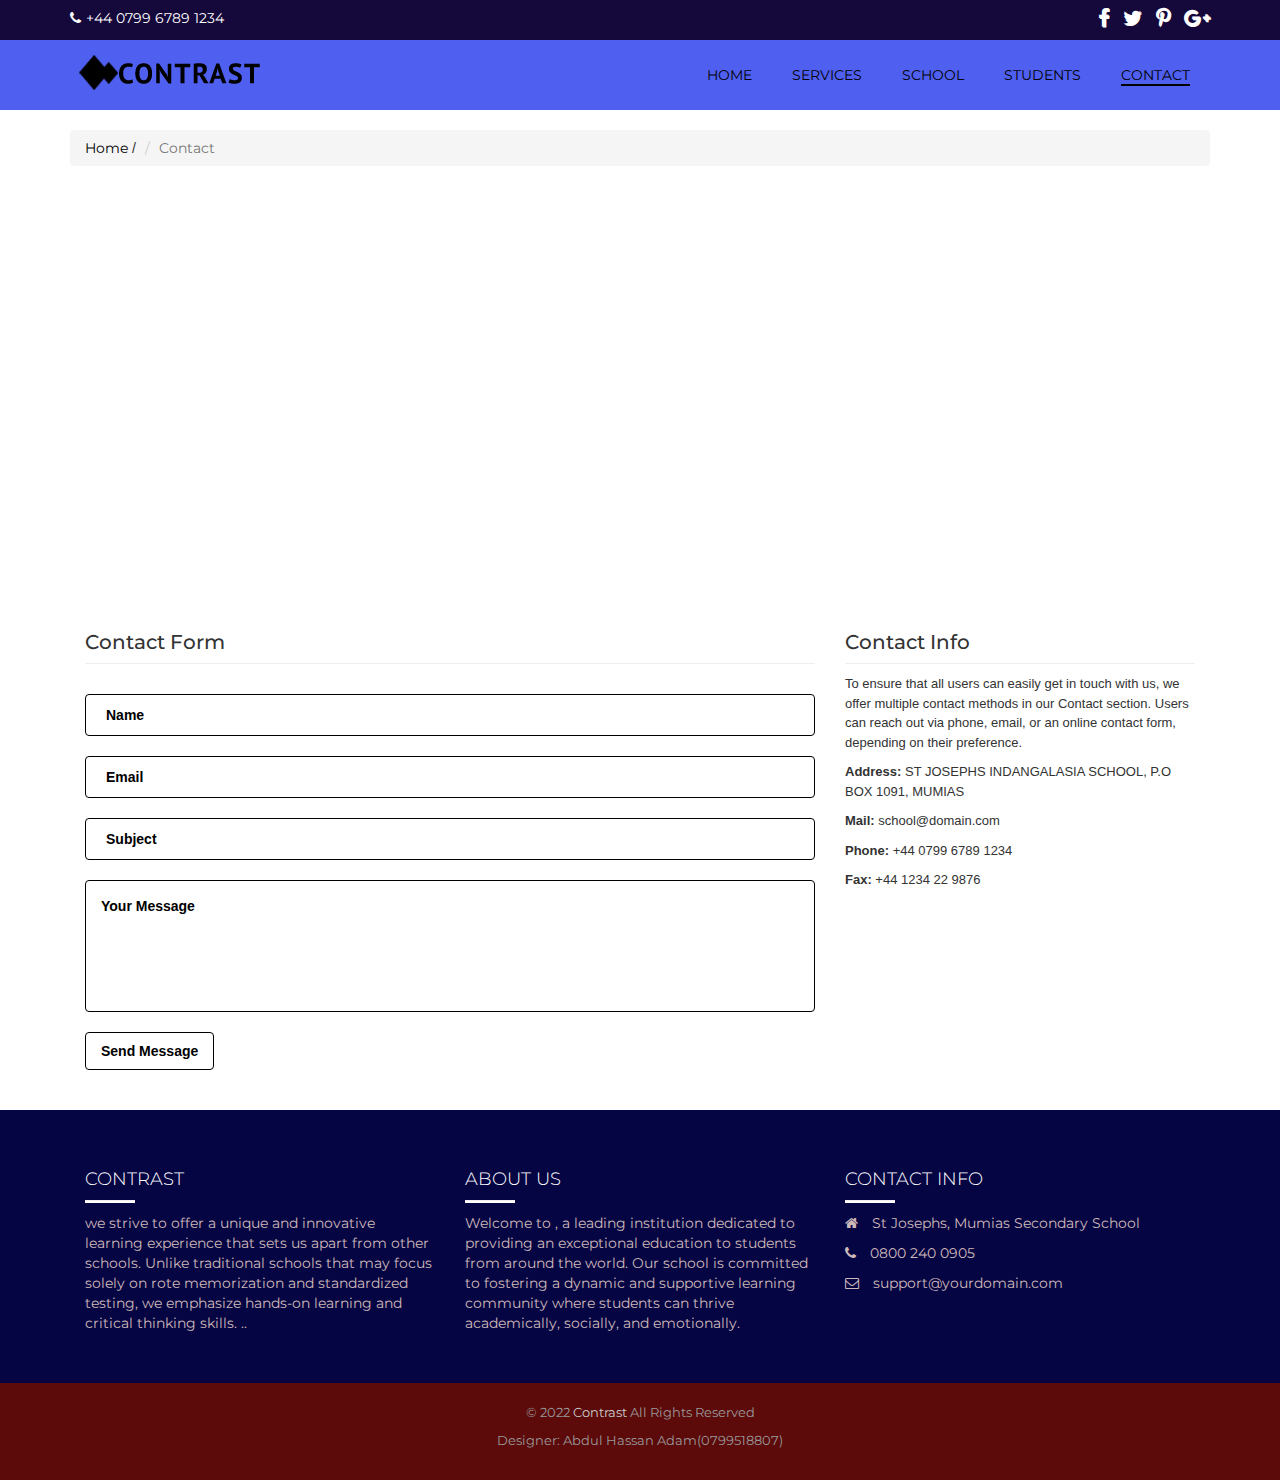
==== contact.html @ 87157848 "Add files via upload" ====
<!DOCTYPE html>
<html>

<head>

    <title>Contact</title>
    
    <meta charset="utf-8" />

    <link rel="stylesheet" type="text/css" href="css/style.css">
    <link rel="stylesheet" href="css/bootstrap.min.css">
	<link rel="stylesheet" href="css/sidebar.css">
	<link rel="stylesheet" href="https://maxcdn.bootstrapcdn.com/font-awesome/4.5.0/css/font-awesome.min.css">
	
	<link href='https://fonts.googleapis.com/css?family=Montserrat' rel='stylesheet' type='text/css'>
	<link href='http://fonts.googleapis.com/css?family=Open+Sans:400,300,700' rel='stylesheet' type='text/css'>
	
	<link rel='shortcut icon' type='image/x-icon' href='favicon.ico' />
	
    <script src="js/jquery-1.11.3.min.js"></script>
    <script src="js/bootstrap.min.js"></script>
    <script src="js/jPushMenu.js"></script>
    <script src="js/jquery.scrollUp.min.js"></script>
    
    <script type="text/javascript">
		$(window).load(function() {
			$(".loader").fadeOut("slow");
		})
	</script>
    
    <meta name="viewport" content="width=device-width, initial-scale=1">

</head>

<body>

	<div class="loader"></div>
	
	<style>
	
	.loader {
	position: fixed;
	left: 0px;
	top: 0px;
	width: 100%;
	height: 100%;
	z-index: 9999;
	background: url('images/page-loader.gif') 50% 50% no-repeat rgb(46, 64, 230);
	}
	
	</style>
	
	<header>
	
		<div class="top-heading">
			<div class="container">
				<div class="contact-info pull-left">
					<a href="#"><span class="fa fa-phone"></span>+44 0799 6789 1234</a>
				</div>
				<ul class="social-icons pull-right">
					<li><a href="#" class="icon fa fa-facebook"></a></li>
					<li><a href="#" class="icon fa fa-twitter"></a></li>
					<li><a href="#" class="icon fa fa-pinterest-p"></a></li>
					<li><a href="#" class="icon fa fa fa-google-plus"></a></li>
				</ul>
			</div>
		</div>

        <nav class="navbar-default navbar-static-top" id="navbar-default" style="border-radius:0;">
            <div class="container">
                <div class="navbar-header">
                    <button type="button" class="navbar-toggle toggle-menu menu-left push-body" data-toggle="collapse" data-target="#bs-example-navbar-collapse-1">
                        <span class="sr-only">Toggle navigation</span>
                        <span class="icon-bar"></span>
                        <span class="icon-bar"></span>
                        <span class="icon-bar"></span>
                    </button>
                        <a class="navbar-brand" href="index.html"></a>
                </div>

                <!-- Collect the nav links, forms, and other content for toggling -->
                <div class="collapse navbar-collapse cbp-spmenu cbp-spmenu-vertical cbp-spmenu-left" id="bs-example-navbar-collapse-1">

                    <ul class="nav navbar-nav">
                        <li><a href="index.html">Home</a></li>
                        <li><a href="services.html">Services</a></li>
                        <li><a href="school.html">School</a></li>
                        <li><a href="students.html">Students</a></li>
                        <li><a href="contact.html"><span>Contact</a></span></li>
                    </ul>
                </div>
            </div>
        </nav>
        
        <style>
        
        	.navbar-default {
        		background: #4f5ff0;
        	}
        
        	.navbar-default .navbar-nav li a {
        		color: #000;
        	}
        	
        	.navbar-default .navbar-toggle .icon-bar {
				background: #000;
			}
			
			.navbar-nav {
				float: right;
			}
			
			@media screen and (max-width: 768px) {
			.navbar-nav {
				float: left;
			}
			}
			
        
        </style>

        
    </header>
    
    
    <div class="container">
    	<ul class="breadcrumb">
  			<li><a href="index.html">Home</a> <span class="divider">/</span></li>
  			<li class="active">Contact</li>
		</ul>
	</div>
	
	<div style="-webkit-filter: grayscale(100%); filter: grayscale(100%);">
		<iframe width="100%;" height="400" frameborder="0" scrolling="no" marginheight="0" marginwidth="0" style="pointer-events: none;" src="https://www.google.com/maps/embed?pb=!1m18!1m12!1m3!1d2483.281992959266!2d-0.1302576842043993!3d51.5080423184772!2m3!1f0!2f0!3f0!3m2!1i1024!2i768!4f13.1!3m3!1m2!1s0x487604ce3941eb1f%3A0x1a5342fdf089c627!2sTrafalgar+Square!5e0!3m2!1sen!2suk!4v1462913556349"></iframe>
	</div>
	
	<div class="contact">
		<div class="container">
			<div class="col-md-8">
				<div class="contact-form">
					<h3>Contact Form</h3>
					<hr>
					<form action="sendmessage.php" method="post">
						<input id="name" name="name" type="text" placeholder="Name" required>
						<input id="email" name="email" type="text" placeholder="Email" required>
						<input id="subject" name="subject" type="text" placeholder="Subject" required>
						<textarea id="message" name="message" placeholder="Your Message" rows="5" required></textarea>
						<button name="submit" id="submit" type="submit">Send Message</button>
					</form>
				</div>
			</div>
			<div class="col-md-4">
				<div class="contact-info">
					<h3>Contact Info</h3>
					<hr>
					<p> To ensure that all users can easily get in touch with us, we offer multiple contact methods in our Contact section. Users can reach out via phone, email, or an online contact form, depending on their preference.</p>
					<p><strong>Address:</strong> ST JOSEPHS INDANGALASIA SCHOOL, P.O BOX 1091, MUMIAS</p>
					<p><strong>Mail:</strong> school@domain.com</p>
					<p><strong>Phone:</strong> +44 0799 6789 1234</p>
					<p><strong>Fax:</strong> +44 1234 22 9876</p>
				</div>
			</div>
		</div>
	</div>
	

	<footer class="footer">
		<div class="container">
			<div class="col-md-4 col-sm-6">
				<h3>Contrast</h3>
				<hr>
				<p>we strive to offer a unique and innovative learning experience that sets us apart from other schools. Unlike traditional schools that may focus solely on rote memorization and standardized testing, we emphasize hands-on learning and critical thinking skills. ..</p>
			</div>
			<div class="col-md-4 col-sm-6">
				<h3>About Us</h3>
				<hr>
				<p>Welcome to , a leading institution dedicated to providing an exceptional education to students from around the world. Our school is committed to fostering a dynamic and supportive learning community where students can thrive academically, socially, and emotionally.</p>
			</div>
			<div class="col-md-4 col-sm-6">
				<h3>Contact Info</h3>
				<hr>
				<ul class="contact-list">
					<li>
						<p>
							<i class="fa fa-home"></i>
							St Josephs, Mumias Secondary School
						</p>
						<p>
							<i class="fa fa-phone"></i>
							0800 240 0905
						</p>
						<p>
							<i class="fa fa-envelope-o"></i>
							support@yourdomain.com
						</p>
					</li>
				</ul>
			</div>
		</div>
	</footer>
	
	<div class="copyright-part">
		<p>&copy 2022 <span>Contrast</span> All Rights Reserved</p>
		<p>Designer: Abdul Hassan Adam(0799518807)</p>
	</div>
    
    
    <script type="text/javascript">
    
      $(document).ready(function(){
        $('.toggle-menu').jPushMenu({closeOnClickLink: false});
        $('.dropdown-toggle').dropdown();
      });
      
    </script>
    
    
    <script type="text/javascript">
    
    $(function () {
  		$.scrollUp({
    		scrollName: 'scrollUp', // Element ID
    		topDistance: '300', // Distance from top before showing element (px)
    		topSpeed: 600, // Speed back to top (ms)
    		animation: 'fade', // Fade, slide, none
    		animationInSpeed: 200, // Animation in speed (ms)
    		animationOutSpeed: 200, // Animation out speed (ms)
    		activeOverlay: false, // Set CSS color to display scrollUp active point, e.g '#00FFFF'
    		scrollImg: true,
  		});
	});
    
    </script>
    

</body>

</html>
---- css/style.css ----
body {
	overflow-x: hidden;
}

#scrollUp {
  bottom: 20px;
  right: 20px;
  width: 38px; /* Width of image */
  height: 38px; /* Height of image */
  background: url(../images/top.png) no-repeat;
}

.top-heading {
	background: rgb(21, 8, 59);
	width: 100%;
	color: #fff; 
}

.top-heading .contact-info {
	padding-top: 8px;
}

.top-heading .contact-info a {
	font-size: 14px;
	font-weight: 400;
    font-family: 'Montserrat', sans-serif;
	color: #fff;
	text-decoration: none;
}

@media screen and (max-width: 500px) {
.top-heading .contact-info a {
	font-size: 12px;
}
}

.top-heading .contact-info span {
	padding-right: 5px;
}

.top-heading .social-icons {
	list-style: none;
	padding-top: 8px;
}

.top-heading .social-icons li {
	display: inline-block;
}

.top-heading .social-icons .icon {
	font-size: 20px;
	padding-left: 10px;
	color: rgb(255, 255, 255);
	text-shadow: 1px 1px rgb(255, 254, 254);
	text-decoration: none;
}

@media screen and (max-width: 500px) {
.top-heading .social-icons .icon {
	font-size: 16px;
}
}


.navbar-default .navbar-nav li a {
    text-transform: uppercase;
    text-decoration: none;
    line-height: 20px;
    margin: 10px 5px;
    font-family: 'Montserrat', sans-serif;
}

.navbar-default .navbar-nav li a span {
	border-bottom: 2px solid #000;
}

.navbar-default .navbar-toggle {
	border: none;
}

.navbar-default .navbar-toggle .icon-bar {
    height: 4px;
    width: 28px;
}

.navbar-default .navbar-brand {
	background-image:url("../images/logo.png");
	background-repeat: no-repeat;
	width: 200px;
	height: 60px;
	margin-top: 5px;
}

@media screen and (max-width: 991px) {
.navbar-default .navbar-brand {
	background-image:url("../images/small-logo.png");
	background-repeat: no-repeat;
	width: 160px;
	height: 60px;
	margin-top: 5px;
}
}

@media screen and (max-width: 768px) {
.navbar-default .navbar-brand {
	margin-top: 0px;
}
}

.breadcrumb {
	margin-top: 20px;
}

.breadcrumb a {
	color: #000;
	text-decoration: none;
	font-size: 14px;
	font-family: 'Montserrat', sans-serif;
}

.breadcrumb a:hover {
	color: #4C4C4C;
	text-decoration: none;
} 

.breadcrumb .active {
	font-family: 'Montserrat', sans-serif;
}

/* Homepage */

.banner {
	background-image:url("../images/administration.jpg");
	background-size: cover;
	background-repeat: no-repeat;
	background-position: center center;
	width: 100%;
    height: 100%;
}

.banner .opacity_overlay {
    height: 100%;
    width: 100%;
    background: rgba(0, 0, 0, 0.55);
    padding-top: 100px;
}

.banner .opacity_overlay .info {
    text-align: center;
    font-family: 'Montserrat', sans-serif;
}

.banner .opacity_overlay .info h2 {
	color: #fff;
	text-transform: uppercase;
	font-size: 36px;
}

.banner .opacity_overlay .info hr {
	width: 100px;
	margin-top: 30px;
	margin-bottom: 30px;
}

.banner .opacity_overlay .info h3 {
	color: #fff;
	text-transform: uppercase;
	font-size: 16px;
	letter-spacing: 1px;
}

.banner .opacity_overlay .secondary_layer {
	background: #4a5ece;
	margin-top: 100px;
	padding-top: 15px;
	padding-bottom: 15px;
	font-family: "Open Sans", Arial, sans-serif;
}

.banner .opacity_overlay .secondary_layer .msg {
	font-size: 18px;
	color: #fff;
	font-weight: 300;
	letter-spacing: 1px;
}

.banner .opacity_overlay .secondary_layer .msg span {
	font-family: "Shadows Into Light", cursive;
	font-size: 22px;
}

.banner .opacity_overlay .secondary_layer .quote {
	font-size: 13px;
	color: rgb(206, 150, 150);
	font-weight: 300;
	letter-spacing: 1px;
}

.banner .opacity_overlay .secondary_layer .btn {
	text-decoration: none;
	color: #000;
}

.banner .opacity_overlay .secondary_layer .btn button {
	background: #c2afaf;
	border: none;
	border-radius: 6px;
	padding: 8px 15px;
	text-transform: uppercase;
	font-weight: 600;
	font-size: 14px;
	outline: none;
	transition: background-color 0.2s ease;
}

.banner .opacity_overlay .secondary_layer .btn button:hover {
	background: #000;
	color: #fff;
}

/* Font size change on browser resize */

@media screen and (max-width: 991px) {
.banner .opacity_overlay .info h2 {
	font-size: 30px;
}
}

@media screen and (max-width: 768px) {
.banner .opacity_overlay .info h2 {
	font-size: 26px;
}
}

@media screen and (max-width: 631px) {
.banner .opacity_overlay .info h2 {
	font-size: 22px;
}
}

@media screen and (max-width: 534px) {
.banner .opacity_overlay .info h2 {
	font-size: 20px;
}
}

@media screen and (max-width: 991px) {
.banner .opacity_overlay .info h3 {
	font-size: 12px;
}
}

@media screen and (max-width: 534px) {
.banner .opacity_overlay .info h3 {
	font-size: 10px;
}
}

@media screen and (max-width: 768px) {
.banner .opacity_overlay .secondary_layer .msg {
	font-size: 16px;
}
}

@media screen and (max-width: 534px) {
.banner .opacity_overlay .secondary_layer .msg {
	font-size: 13px;
}
}

@media screen and (max-width: 768px) {
.banner .opacity_overlay .secondary_layer .msg span {
	font-size: 18px;
}
}

@media screen and (max-width: 534px) {
.banner .opacity_overlay .secondary_layer .msg span {
	font-size: 16px;
}
}


.services {
	padding-top: 40px;
	padding-bottom: 60px;
}

@media screen and (max-width: 768px) {
.services {
	padding-top: 20px;
	padding-bottom: 30px;
}
}

@media screen and (max-width: 500px) {
.services {
	padding-top: 10px;
	padding-bottom: 10px;
}
}

.services h2 {
	font-size: 32px;
	text-align: center;
	font-family: "Open Sans", Arial, sans-serif;
	font-weight: 300;
}

.services h2 span {
	font-weight: 600;
}

.services h3 {
	font-size: 20px;
	font-weight: 300;
	text-align: center;
	font-family: "Open Sans", Arial, sans-serif;
	color: #666666;
}

.services .overview {
	margin-top: 20px;
}

.services .overview .feature-box img {
	width: 100%;
	margin-top: 30px;
}

.services .overview .feature-body {
	font-family: 'Montserrat', sans-serif;
}


.services .overview .feature-body h4 {
	line-height: 30px;
	font-size: 20px;
	font-weight: 600;
}

.services .overview .feature-body p {
	font-size: 14px;
	font-weight: 300;
	color: #666666;
}

@media screen and (max-width: 500px) {
.services .overview .col-sm-4 {
	padding-right: 0px;
	padding-left: 0px;
}
}

/* Font size change on browser resize */

@media screen and (max-width: 991px) {
.services h2 {
	font-size: 26px;
}
}

@media screen and (max-width: 768px) {
.services h2 {
	font-size: 22px;
}
}

@media screen and (max-width: 534px) {
.services h2 {
	font-size: 20px;
}
}

@media screen and (max-width: 991px) {
.services h3 {
	font-size: 16px;
}
}

@media screen and (max-width: 534px) {
.services h3 {
	font-size: 14px;
}
}


.information {
	background: #110941;
	padding-top: 60px;
	padding-bottom: 60px;
	text-align: center;
}

@media screen and (max-width: 500px) {
.information {
	padding-top: 20px;
	padding-bottom: 30px;
}
}

.information .counter-number {
  	color: #fff;
  	font-size: 32px;
}

.information .counter-text {
  	color: #fff;
  	letter-spacing: 2px;
}


.projects {
	padding-top: 60px;
	padding-bottom: 60px;
	font-family: "Open Sans", Arial, sans-serif;
}

@media screen and (max-width: 500px) {
.projects {
	padding-top: 20px;
	padding-bottom: 20px;
}
}

.projects h3 {
	font-size: 30px;
	font-weight: 400;
	text-transform: uppercase;
	letter-spacing: 1px;
	text-align: center;
	margin-top: 0px;
}

.projects hr {
	width: 75px;
	height: 2px;
	background: rgb(0, 0, 0);
}

.projects .news {
	margin-top: 50px;
	position: relative;
}

.projects .news:before {
	content: "";
	width: 2px;
	background: rgb(23, 46, 182);
	height: 100%;
	position: absolute;
	left: 50%;
}

.projects .news .date {
    color: #fff;
    text-align: center;
    display: block;
    background: rgb(85, 49, 216);
    padding: 2px;
    margin: auto;
    width: 100px;
	margin-bottom: 50px;
}


@media screen and (max-width: 991px) {
.projects .news .date {
	margin-bottom: 0px;
}
}


.projects .news .date h4 {
    font-size: 16px;
    font-weight: 600;
}

.projects .news .section {
	margin-top: 40px;
}

/* Section Left */

.projects .news .section-left:before {
    content: "";
    position: absolute;
    right: 0;
    width: 20px;
    height: 20px;
    top: 50%;
    margin-top: -10px;
    margin-right: -10px;
    background: rgb(10, 11, 75);
    border-radius: 50%;
    z-index: 100;
}

.projects .news .section-left:after {
    content: "";
    width: 80%;
    height: 2px;
    background-color: rgb(10, 6, 58);
    position: absolute;
    right: 0;
    top: 50%;
}

@media screen and (max-width: 991px) {
.projects .news .section-left:before {
	display: none;
}
}

@media screen and (max-width: 991px) {
.projects .news .section-left:after {
	display: none;
}
}


.projects .news .section-left .article {
    background: rgb(77, 67, 219);
    padding-top: 26px;
    padding-bottom: 31px;
    position: relative;
    z-index: 100;
    margin-right: 50px;
}

@media screen and (max-width: 991px) {
.projects .news .section-left .article {
	margin-right: 0px;
	margin-top: 40px;
}
}


/* Section Right */

.projects .news .section-right:before {
    content: "";
    position: absolute;
    left: 0;
    width: 20px;
    height: 20px;
    top: 50%;
    margin-top: -10px;
    margin-left: -10px;
    background: rgb(197, 24, 24);
    border-radius: 50%;
    z-index: 100;
}

.projects .news .section-right:after {
    content: "";
    width: 80%;
    height: 2px;
    background-color: rgb(0, 0, 0);
    position: absolute;
    left: 0;
    top: 50%;
}

@media screen and (max-width: 991px) {
.projects .news .section-right:before {
	display: none;
}
}

@media screen and (max-width: 991px) {
.projects .news .section-right:after {
	display: none;
}
}

.projects .news .section-right .article {
    background: rgb(12, 4, 73);
    padding-top: 26px;
    padding-bottom: 31px;
    position: relative;
    z-index: 100;
    margin-left: 50px;
}

@media screen and (max-width: 991px) {
.projects .news .section-right .article {
	margin-left: 0px;
	margin-top: 40px;
}
}


.projects .news .article .wrap {
	padding: 5px 30px;
}

.projects .news .article .wrap .heading {
	color: #fff;
}

.projects .news .article .wrap .heading h5 {
	text-transform: uppercase;
	font-size: 16px;
	font-weight: 600;
}

.projects .news .article .wrap .heading h5 span {
	margin-right: 20px;
	font-size: 20px;
}



@media screen and (max-width: 1199px) {
.projects .news .col-md-offset-1 {
	margin-left: 0%;
}
}


@media screen and (max-width: 990px) {
.projects .news .article {
	margin-right: 0px;
	margin-left: 0px;
}
}


.projects .news .button {
	text-align: center;
	margin-top: 40px;
	position: relative;
}

.projects .news .button a {
	color: #000;
	background: #fff;
	border: 2px solid #000;
	font-size: 15px;
	font-weight: 600;
	transition: background-color 0.5s ease;
}

.projects .news .button a:hover {
	background: rgb(109, 21, 21);
	color: #fff;
}


.clients {
	padding-top: 20px;
	padding-bottom: 20px;
	background: #5f3ce9;
}

.clients-carousel {
    margin-top: 50px; 
    padding: 0 30px 30px 30px;
}

.clients-carousel .thumbnail {
     background: transparent;
     border: none;
}

.clients-carousel img {
    width: 240px;
    height: 120px;
}


.more-information {
	background: rgb(55, 59, 65);
	padding-top: 20px;
	padding-bottom: 40px;
}

.more-information .sides {
	background: #050931;
	padding-top: 40px;
	padding-bottom: 40px;
	font-family: "Open Sans", Arial, sans-serif;
	margin-top: 20px;
}

.more-information .sides h4 {
	text-align: center;
	color: #fff;
	font-size: 22px;
	letter-spacing: 1px;
}

.more-information .sides hr {
	width: 75px;
}

.more-information .sides p {
	color: #fff;
	font-size: 15px;
	padding: 15px 30px;
}

@media screen and (max-width: 500px) {
.more-information .col-md-6 {
	padding-right: 0px;
	padding-left: 0px;
}
}


.subscribe {
	background-image:url("../images/learning\ 3.jpg");
	background-size: cover;
	background-repeat: no-repeat;
	background-position: center center;
}

.subscribe .opacity_overlay {
    height: 100%;
    width: 100%;
    background: rgba(0, 0, 0, 0.7);
	padding-top: 60px;
	padding-bottom: 80px;
	font-family: 'Montserrat', sans-serif;
	text-align: center;
}

.subscribe .opacity_overlay h3 {
	color: #fff;
	font-size: 32px;
} 

.subscribe .opacity_overlay p {
	color: #fff;
	font-size: 18px;
}


.subscribe .opacity_overlay .form-subscribe {
	max-width: 600px;
	margin: auto;
	margin-top: 30px;
}

.subscribe .opacity_overlay .input-group {
	position: relative;
    display: table;
}

.subscribe .opacity_overlay .form-input {
	background:rgba(30, 130, 189, 0.4);
	padding-left: 25px;
	padding-right: 25px;
	border: none;
	letter-spacing: 1px;
	width: 100%;
	position: relative;
	float: left;
	height: 50px;
	margin-bottom: 0;
	border-top-left-radius: 36px;
    border-bottom-left-radius: 36px;
    outline:none;
}

.subscribe .opacity_overlay .btn-group {
	display: table-cell;
	width: 1%;
}

.subscribe .opacity_overlay .btn {
	height: 50px;
	padding: 0 40px;
	background: rgb(52, 131, 177);
	color: rgb(24, 37, 153);
	position: relative;
	margin-left: -1px;
	border-top-right-radius: 36px;
    border-bottom-right-radius: 36px;
}

::-webkit-input-placeholder { /* WebKit, Blink, Edge */
    color: #fff;
}
:-moz-placeholder { /* Mozilla Firefox 4 to 18 */
   color: #fff;
   opacity:  1;
}
::-moz-placeholder { /* Mozilla Firefox 19+ */
   color: #fff;
   opacity:  1;
}
:-ms-input-placeholder { /* Internet Explorer 10-11 */
   color: #fff;
}

/* End of Homepage */


/* ------- Services Page ------- */

@media screen and (max-width: 500px) {
.pricing-table .col-sm-4 {
	padding-left: 0px;
	padding-right: 0px;
}
}

.pricing-table {
	padding-top: 10px;
	padding-bottom: 20px;
}

.pricing-table .table .block {
	margin-top: 20px;
}

.pricing-table .table .block .cost {
	padding-top: 25px;
	padding-bottom: 25px;
	background: rgb(5, 6, 75);
	text-align: center;
	font-family: 'Montserrat', sans-serif;
}

.pricing-table .table .block .cost h3 {
	color: rgb(40, 136, 214);
	text-transform: uppercase;
	letter-spacing: 3px;
	font-size: 20px;
}

.pricing-table .table .block .cost h1 {
	color: #fff;
	text-transform: uppercase;
	font-size: 72px;
}

.pricing-table .table .block .cost h1 .symbol {
	font-size: 36px;
	display: inline-block;
	vertical-align: top;
}

.pricing-table .table .block .cost h1 .monthly {
	font-size: 20px;
}

.pricing-table .table .block .cost p {
	color: #d6939e;
}

.pricing-table .table .block .info {
	padding-top: 20px;
	padding-bottom: 20px;
	background: #F5F5F5;
	text-align: center;
	font-family: 'Montserrat', sans-serif;
}

.pricing-table .table .block .info .item-list {
	list-style: none;
	padding: 0px;
}

.pricing-table .table .block .info .item-list li {
	font-size: 17px;
	margin-top: 15px;
}

.pricing-table .table .block .info .item-list li button {
	margin-top: 15px;
	color: #fff;
	background: rgb(74, 124, 231);
	border: none;
	padding: 8px 16px;
	text-transform: uppercase;
	letter-spacing: 1px;
	font-size: 16px;
	outline: none;
	transition: background-color 0.5s ease;
}

.pricing-table .table .block .info .item-list li button:hover {
	background: #e6e6e6;
	color: #000;
}

@media screen and (max-width: 500px) {
.featured-list .col-sm-6 {
	padding-left: 0px;
	padding-right: 0px;
}
}

.featured-list {
	padding-top: 20px;
	padding-bottom: 40px;
	text-align: center;
}

.featured-list .section {
	margin-top: 20px;
}

.featured-list .section .icon-container {
	position: relative;
    margin: auto;
    width: 80px;
    height: 80px;
	border: 1px solid #000;
	border-radius: 50%;
	transition: background-color 0.5s ease;
}

.featured-list .section .icon-container:hover {
	background: rgb(10, 11, 82);
}

.featured-list .section .icon-container i {
	font-size: 38px;
	font-weight: 600;
	line-height: 80px;
	transition: color 0.5s ease;
}

.featured-list .section .icon-container i:hover {
	color: #fff;
}

.featured-list .section h3 {
	font-size: 18px;
	font-weight: 600;
	margin-top: 10px;
	margin-bottom: 10px;
}

.featured-list .section hr {
	width: 50px;
	height: 2px;
	background: rgb(10, 42, 90);
	margin-top: 10px;
	margin-bottom: 10px;
}

.featured-list .section p {
	font-weight: 500;
	font-size: 15px;
	color: rgb(87, 13, 13);
}

/* End of Servies */


/* ------- School Page ------- */

@media screen and (max-width: 500px) {
.about-info .col-md-6 {
	padding-left: 0px;
	padding-right: 0px;
}
}

@media screen and (max-width: 991px) {
.about-info .text {
	margin-top: 30px;
}
}

.about-info .text h3 {
	margin-top: 0px;
	font-size: 22px;
	letter-spacing: 1px;
}

.about-info .text p {
	font-size: 15px;
	line-height: 1.6;
	font-weight: 400;
}


@media screen and (max-width: 500px) {
.team .col-xs-6 {
	width: 100%;
	padding-left: 0px;
	padding-right: 0px;
}
}

.team .row {
	padding-top: 20px;
	padding-bottom: 20px;
}

.team h6.description {
	font-weight: bold;
	letter-spacing: 2px;
	color: #999;
	border-bottom: 1px solid rgba(0, 0, 0,0.1);
	padding-bottom: 5px;
}

.team .profile {
	margin-top: 25px;
}

.team .profile h1 {
	font-weight: normal;
	font-size: 20px;
	margin:10px 0 0 0;
}

.team .profile h2 {
	font-size: 14px;
	font-weight: lighter;
	margin-top: 5px;
}

.team .profile .img-box {
	opacity: 1;
	display: block;
	position: relative;
}

.team .profile .img-box:after {
	content:"";
	opacity: 0;
	background-color: rgba(0, 0, 0, 0.75);
	position: absolute;
	right: 0;
	left: 0;
	top: 0;
	bottom: 0;
}

.team .profile .img-box img {
	width: 100%;
}

.team .img-box ul {
	position: absolute;
	z-index: 2;
	bottom: 50px;
	text-align: center;
	width: 100%;
	padding-left: 0px;
	height: 0px;
	margin:0px;
	opacity: 0;
}

.team .profile .img-box:after, .img-box ul, .img-box ul li {
	-webkit-transition: all 0.5s ease-in-out 0s;
    -moz-transition: all 0.5s ease-in-out 0s;
    transition: all 0.5s ease-in-out 0s;
}

.team .img-box ul i {
	font-size: 20px;
	letter-spacing: 10px;
}

.team .img-box ul li {
	width: 30px;
    height: 30px;
    text-align: center;
    border: 1px solid #f5f5f5;
    margin: 2px;
    padding: 5px;
	display: inline-block;
}

.team .img-box a {
	color:#fff;
}

.team .img-box:hover:after {
	opacity: 1;
}

.team .img-box:hover ul {
	opacity: 1;
}

.team .img-box img {
	-webkit-filter: grayscale(100%);
    filter: gray;
    filter: grayscale(100%);
    filter: url(desaturate.svg#greyscale);
}

.team .img-box ul a {
	-webkit-transition: all 0.3s ease-in-out 0s;
	-moz-transition: all 0.3s ease-in-out 0s;
	transition: all 0.3s ease-in-out 0s;
}

.team .img-box a:hover li {
	border-color: #fff;
	color: #000;
}

/* End of Company */


/* ------- Students Page ------- */

@media screen and (max-width: 500px) {
.client-overview .col-sm-6 {
	padding-left: 0px;
	padding-right: 0px;
}
}

.client-overview .image {
	margin-top: 20px;
}

.client-overview .text {
	margin-top: 20px;
}

.client-overview .text h3 {
	font-size: 24px;
	letter-spacing: 1px;
}

.client-overview .text p {
	font-size: 15px;
	line-height: 1.3;
}


@media screen and (max-width: 500px) {
.quotes .col-md-4 {
	padding-left: 0px;
	padding-right: 0px;
}
}

.quotes {
	padding-top: 20px;
	padding-bottom: 30px;
}

.quotes .quote-box {  
	border-left: none;
	overflow: hidden;
    border-radius: 10px;
    background-color: #550f15;
    margin-top: 25px;
    color: #fff;
    width: 100%;
    box-shadow: 2px 2px 2px 2px #000;   
}

.quotes .quotation-mark { 
    font-weight: bold;
    font-size: 100px;
    color: white;
    font-family: "Times New Roman", Georgia, Serif;   
}

.quotes .quote-text {    
    font-size: 16px;
    font-family: 'Montserrat', sans-serif;
    margin-top: -65px;
}

.quotes .blog-post-bottom {    
    font-size: 14px;
    font-family: 'Montserrat', sans-serif;
}


/* End of students */


/* ------- Contact Page ------- */


.contact {
	padding-top: 20px;
	padding-bottom: 40px;
}

.contact h3 {
	font-size: 20px;
	font-family: 'Montserrat', sans-serif;
}

.contact hr {
	margin-top: 10px;
	margin-bottom: 10px;
}

.contact .contact-form input {
	width: 100%;
	height: 30px;
	border-radius: 4px;
	border: 1px solid #000;	
	margin-top: 20px;
	color: #000;
	outline: none;
	padding: 20px;
}

.contact .contact-form input:focus {
	border-bottom: 2px solid #000;
}

.contact .contact-form ::-webkit-input-placeholder {
   color: #000;
   font-weight: 600;
}

.contact .contact-form textarea {
	margin-top: 20px;
	width: 100%;
	border: 1px solid #000;
	border-radius: 4px;
	padding: 15px;
	resize: none;
	outline: none;
}

.contact .contact-form textarea:focus {
	border-bottom: 2px solid #000;
}

.contact .contact-form button {
	margin-top: 15px;
	padding: 8px 15px;
	border: 1px solid #000;
	background: #fff;
	color: #000;
	font-weight: 600;
	outline: none;
	border-radius: 4px;
}

.contact .contact-info p {
	font-size: 13px;
	line-height: 1.5;
}

@media screen and (max-width: 500px) {
.contact .col-md-8, .contact .col-md-4 {
	padding-left: 0px;
	padding-right: 0px;
}
}


/* End of Contact */


/* ------- Footer Section ------- */


.footer {
	padding-top: 40px;
	padding-bottom: 40px;
	background: #060544;
	font-family: 'Montserrat', sans-serif;
}

.footer h3 {
	color: #fff;
	font-weight: 300;
	font-size: 18px;
	text-transform: uppercase;
}

.footer hr {
    border-bottom: 2px solid #fff;
    width: 50px;
    margin-top: 10px;
    margin-bottom: 10px;
    margin-left: 0px;
}

.footer p {
	color: rgb(206, 185, 185);
}

.footer ul {
	list-style: none;
	padding-left: 0px;
}

.footer .contact-list i {
	margin-right: 10px;
}

.copyright-part {
	padding-top: 20px;
	padding-bottom: 20px;
	background: rgb(92, 10, 10);
}

.copyright-part p {
	text-align: center;
	color: #999;
	font-size: 13px;
	font-family: 'Montserrat', sans-serif;
}

.copyright-part p span {
	color: #ccc;
}
---- css/sidebar.css ----
@media screen and (max-width: 767px) {
  .navbar-nav {
    margin:0;
  }
  /* General styles for all menus */
  .cbp-spmenu {
    background: #6838ec;
    position: fixed;
    padding:0;
    margin:0 !important;
    overflow-x:hidden;
    overflow-y:visible;
    display:block;
    visibility:visible;
  }
  /* Orientation-dependent styles for the content of the menu */
  .cbp-spmenu-vertical {
    width: 260px;
    height: 100%;
    top: 0;
    z-index: 1000;
  }
  .cbp-spmenu-horizontal {
    width: 100%;
    height: 150px;
    left: 0;
    z-index: 1000;
    overflow: hidden;
  }
  .cbp-spmenu-horizontal h3 {
    height: 100%;
    width: 20%;
    float: left;
  }
  .cbp-spmenu-horizontal a {
    float: left;
    width: 20%;
    padding: 0.8em;
    border-left: 1px solid #258ecd;
  }
  /* Vertical menu that slides from the left or right */
  .cbp-spmenu-left {
    left: -260px;
  }
  .cbp-spmenu-right {
    right: -260px;
  }
  .cbp-spmenu-left.cbp-spmenu-open {
    left: 0px;
  }
  .cbp-spmenu-right.cbp-spmenu-open {
    right: 0px;
  }
  /* Horizontal menu that slides from the top or bottom */
  .cbp-spmenu-top {
    top: -150px;
  }
  .cbp-spmenu-bottom {
    bottom: -150px;
  }
  .cbp-spmenu-top.cbp-spmenu-open {
    top: 0px;
  }
  .cbp-spmenu-bottom.cbp-spmenu-open {
    bottom: 0px;
  }
  /* Push classes applied to the body */
  .cbp-spmenu-push {
    overflow-x: hidden;
    position: relative;
    left: 0;
  }
  .cbp-spmenu-push-toright {
    left: 260px;
  }
  .cbp-spmenu-push-toleft {
    left: -260px;
  }
  /* Transitions */
  .cbp-spmenu,
  .cbp-spmenu-push {
    -webkit-transition: all 0.3s ease;
    -moz-transition: all 0.3s ease;
    transition: all 0.3s ease;
  }
}
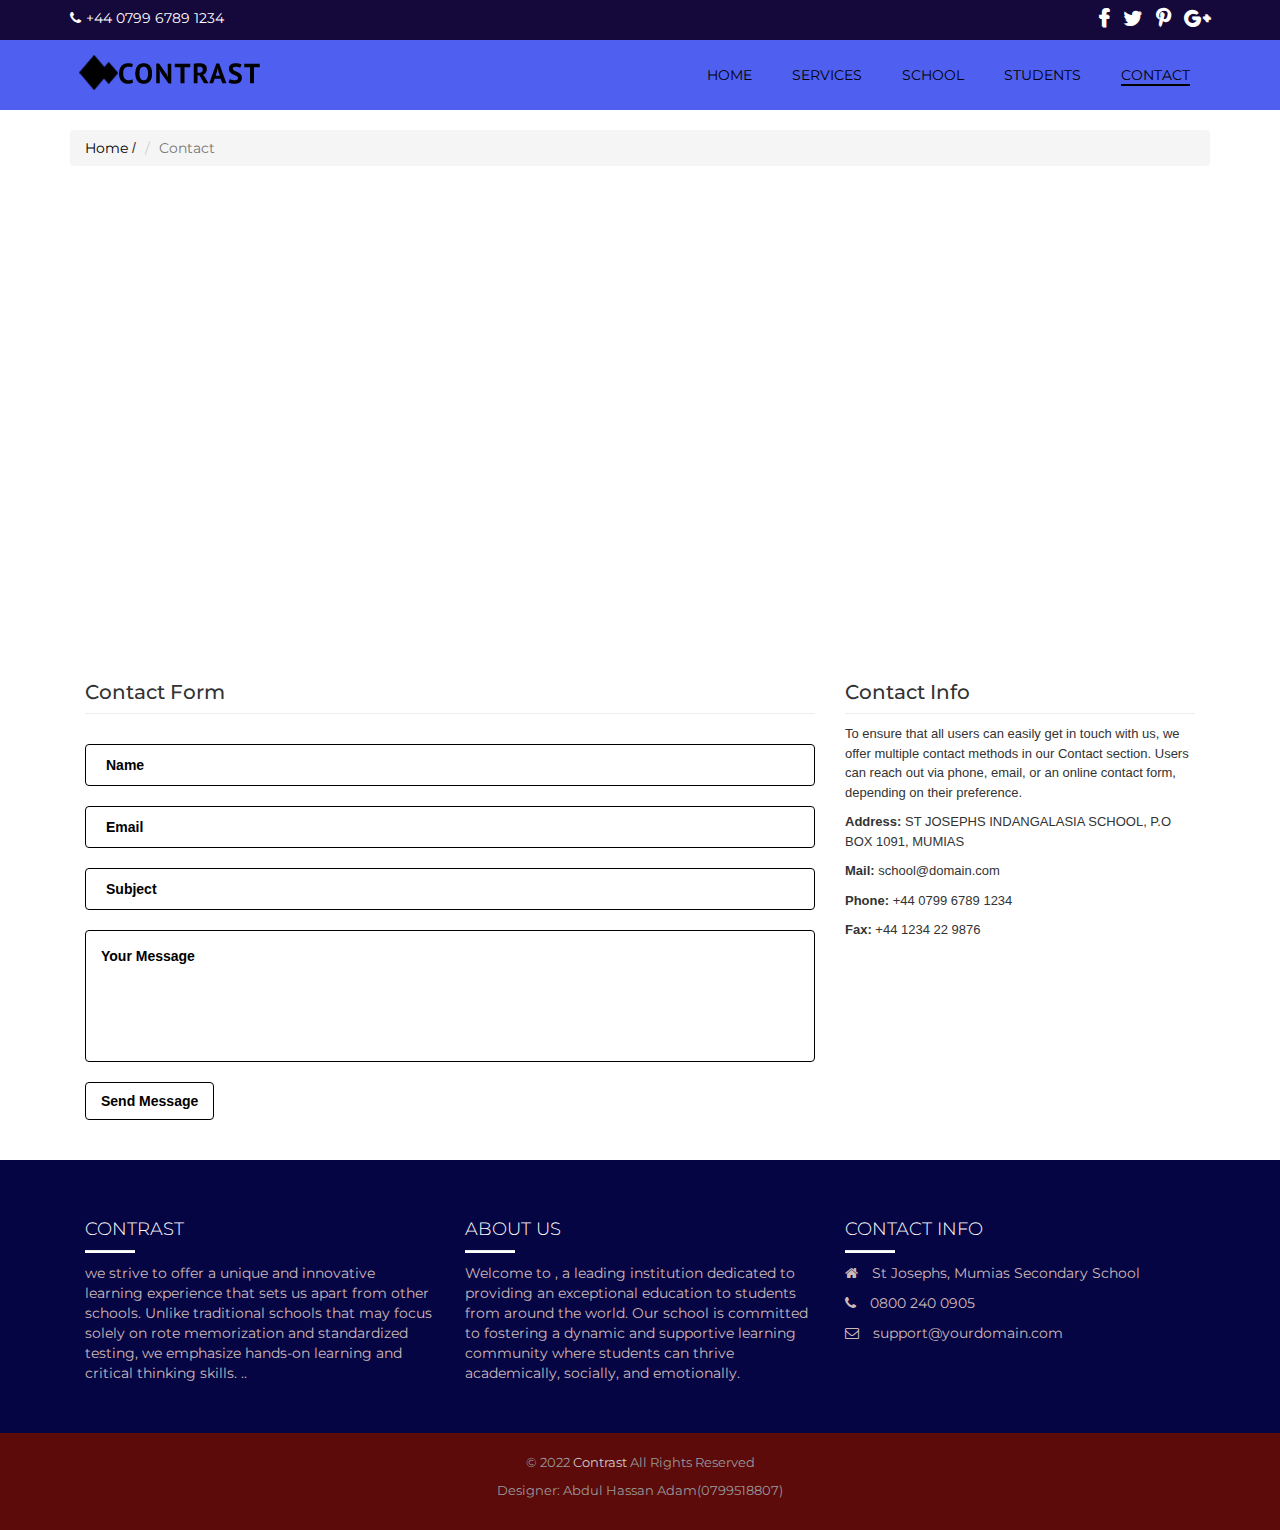
==== commit 341bff6b: "Update contact.html" ====
--- a/contact.html
+++ b/contact.html
@@ -131,7 +131,7 @@
 	</div>
 	
 	<div style="-webkit-filter: grayscale(100%); filter: grayscale(100%);">
-		<iframe width="100%;" height="400" frameborder="0" scrolling="no" marginheight="0" marginwidth="0" style="pointer-events: none;" src="https://www.google.com/maps/embed?pb=!1m18!1m12!1m3!1d2483.281992959266!2d-0.1302576842043993!3d51.5080423184772!2m3!1f0!2f0!3f0!3m2!1i1024!2i768!4f13.1!3m3!1m2!1s0x487604ce3941eb1f%3A0x1a5342fdf089c627!2sTrafalgar+Square!5e0!3m2!1sen!2suk!4v1462913556349"></iframe>
+		<iframe src="https://www.google.com/maps/embed?pb=!1m18!1m12!1m3!1d3989.760204538491!2d34.39436381401966!3d0.309249299774366!2m3!1f0!2f0!3f0!3m2!1i1024!2i768!4f13.1!3m3!1m2!1s0x177f8c200a1ef785%3A0x16ca648ad4038466!2sSt.%20joseph%20indangalasia%20secondary%20school!5e0!3m2!1sen!2ske!4v1679911936754!5m2!1sen!2ske" width="100%" height="450" style="border:0;" allowfullscreen="" loading="lazy" referrerpolicy="no-referrer-when-downgrade"></iframe>
 	</div>
 	
 	<div class="contact">
@@ -235,4 +235,4 @@
 
 </body>
 
-</html>+</html>
